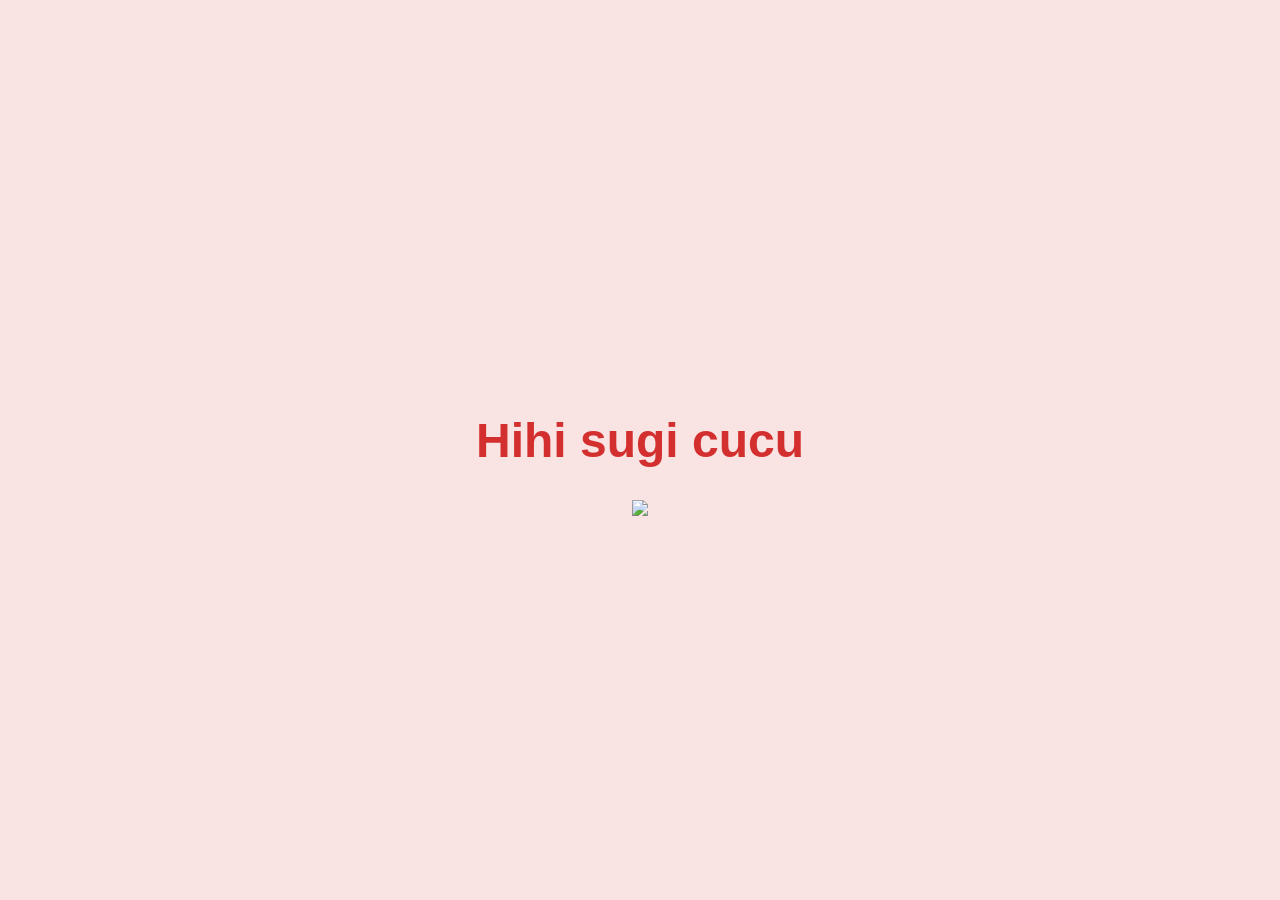
==== yes_page.html @ 8bd3ebf8 "Add files via upload" ====
<!DOCTYPE html>
<html lang="en">
<head>
    <meta charset="UTF-8">
    <meta name="viewport" content="width=device-width, initial-scale=1.0">
    <title>Hihi sugi cucu</title>
    <link rel="stylesheet" href="./yes_style.css">
</head>
<body>
    <div class="container">
        <h1 class="header_text">Hihi sugi cucu</h1>
        <div class="gif_container">
            <img src="file:///C:/Users/denis/OneDrive/Pictures/brg4.png">
        </div>
    </div>
</body>
</html>
---- yes_style.css ----
body {
    display: flex;
    justify-content: center;
    align-items: center;
    height: 100vh;
    margin: 0;
    background-color: #f9e3e3;
    font-family: 'Arial', sans-serif;
}

.container {
    text-align: center;
}

.header_text {
    font-size: 3em;
    color: #d32f2f;
}

.gif_container img {
    width: 100%; 
    max-width: 500px; 
    height: auto; 
}
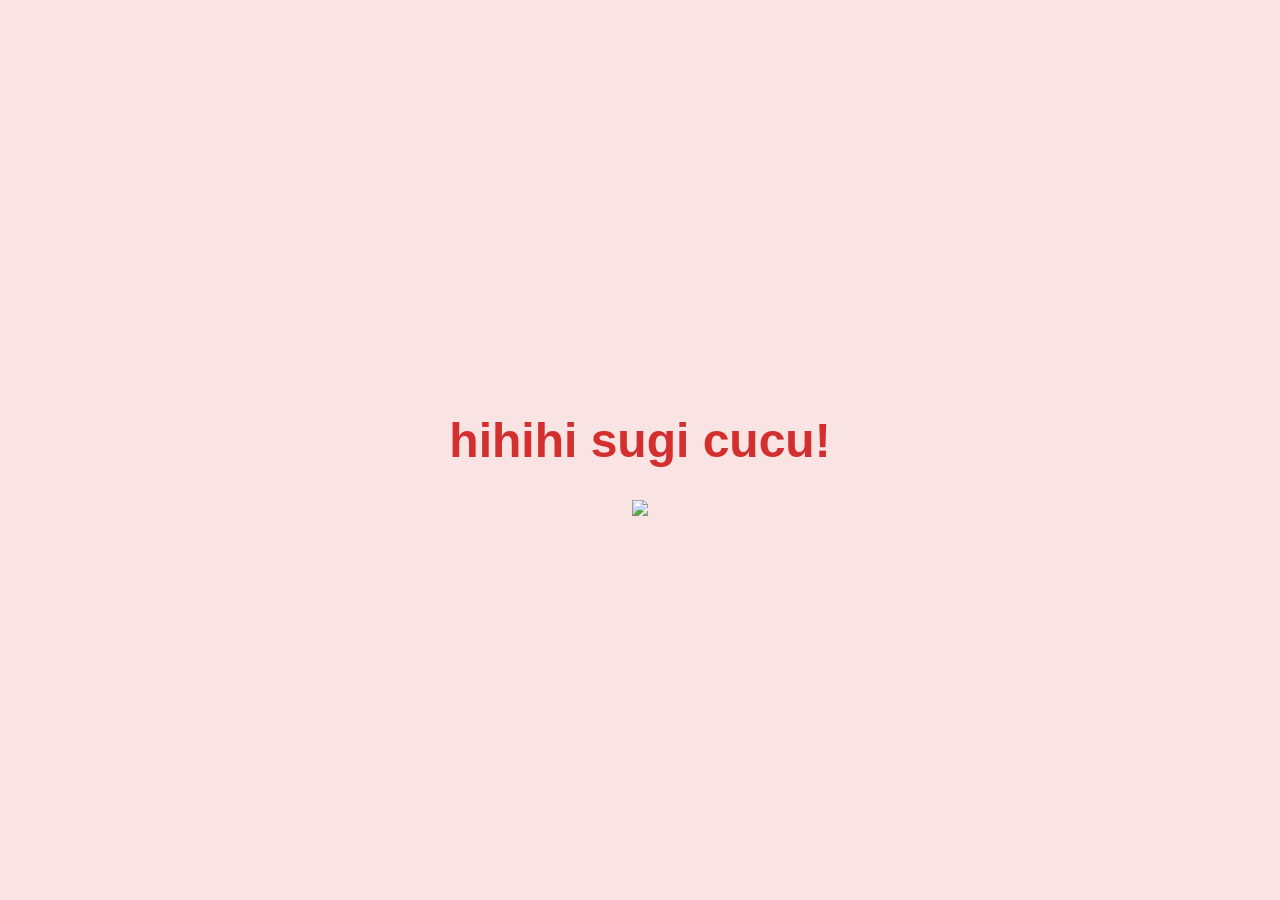
==== commit d1df7976: "Add files via upload" ====
--- a/yes_page.html
+++ b/yes_page.html
@@ -3,14 +3,14 @@
 <head>
     <meta charset="UTF-8">
     <meta name="viewport" content="width=device-width, initial-scale=1.0">
-    <title>Hihi sugi cucu</title>
+    <title>hihihi sugi cucu!</title>
     <link rel="stylesheet" href="./yes_style.css">
 </head>
 <body>
     <div class="container">
-        <h1 class="header_text">Hihi sugi cucu</h1>
+        <h1 class="header_text">hihihi sugi cucu!</h1>
         <div class="gif_container">
-            <img src="file:///C:/Users/denis/OneDrive/Pictures/brg4.png">
+            <img src="https://media4.giphy.com/media/v1.Y2lkPTc5MGI3NjExMmo3c3l5ODh3ZGN6NHhhaDE2Mjg1ZjkwOXczdDFxbWM3dTBtaW9zaiZlcD12MV9pbnRlcm5hbF9naWZfYnlfaWQmY3Q9cw/9XY4f3FgFTT4QlaYqa/giphy.gif">
         </div>
     </div>
 </body>
